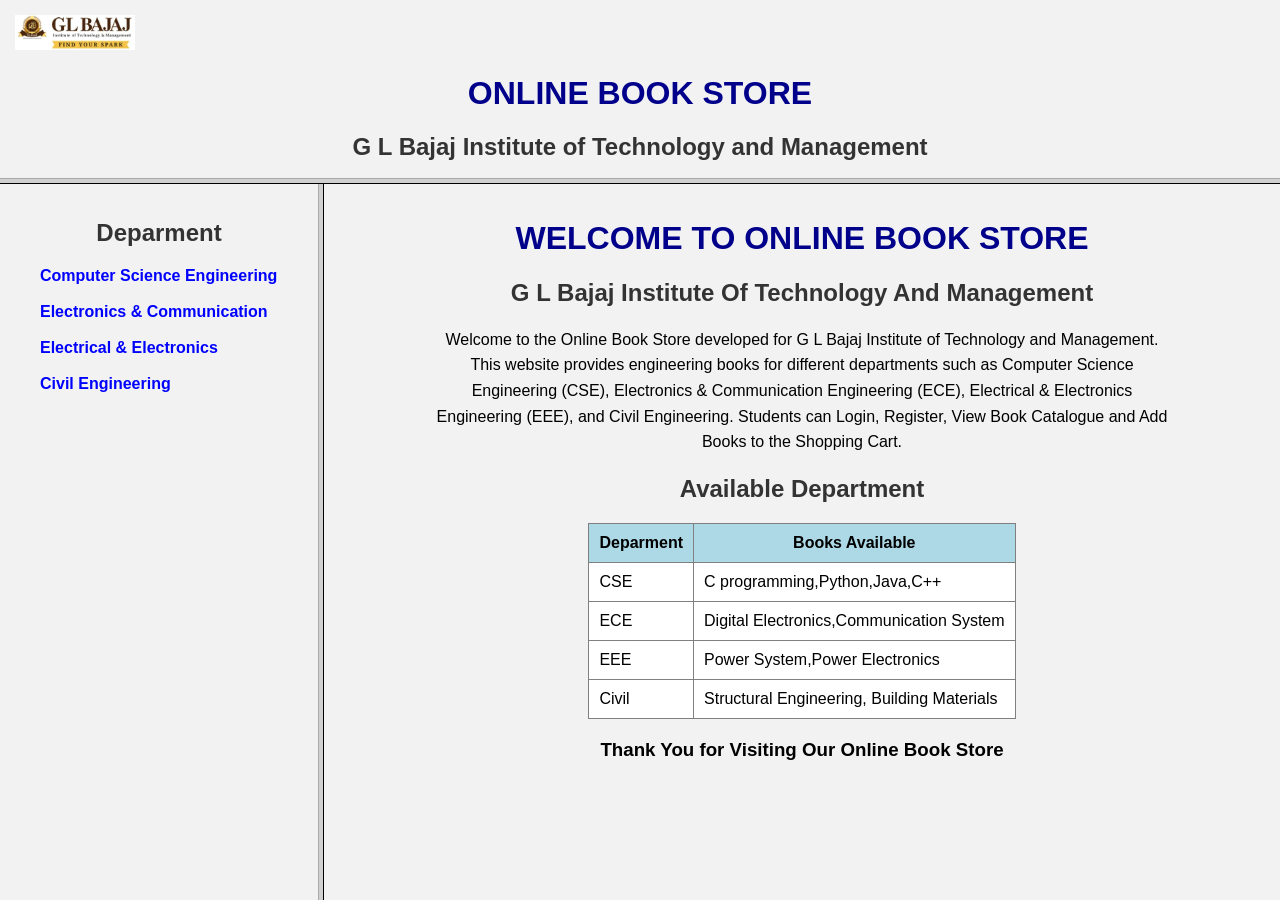
==== index.html @ f219d3e6 "Update index.html" ====
<!DOCTYPE html>
<html>

<head>
<title>Online Book Store</title>
</head>

<frameset rows="20%,80%">

    <frame src="top.html" name="top">

    <frameset cols="25%,75%">
        <frame src="left.html" name="left">
        <frame src="homepage.html" name="right">
    </frameset>

    <frame src="footer.html" name="footer">

</frameset>

</html>
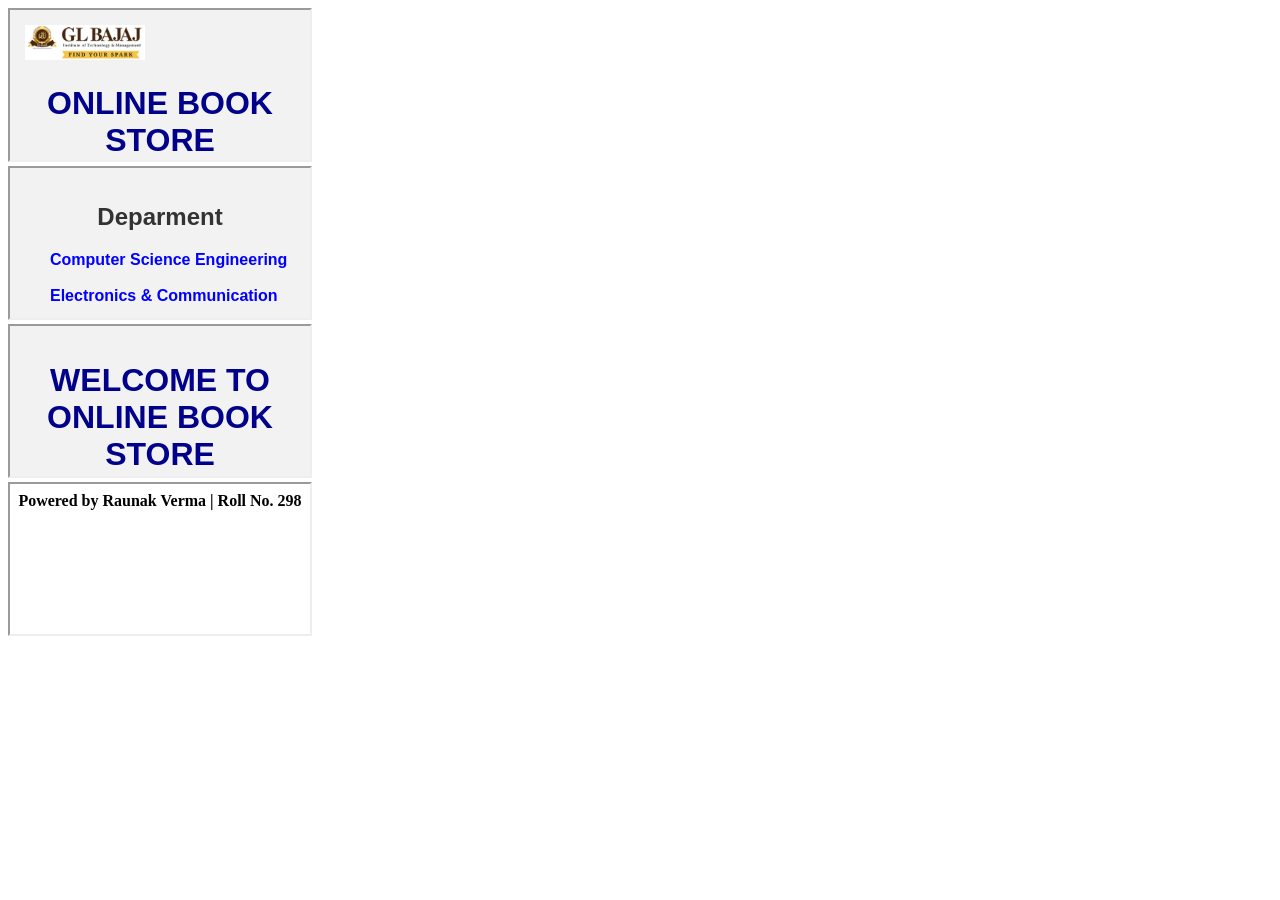
==== commit 20ace546: "Update index.html" ====
--- a/index.html
+++ b/index.html
@@ -1,21 +1,37 @@
- <!DOCTYPE html>
-<html>
-
-<head>
-<title>Online Book Store</title>
-</head>
-
-<frameset rows="20%,80%">
-
-    <frame src="top.html" name="top">
-
-    <frameset cols="25%,75%">
-        <frame src="left.html" name="left">
-        <frame src="homepage.html" name="right">
-    </frameset>
-
-    <frame src="footer.html" name="footer">
-
-</frameset>
-
-</html>
+<!DOCTYPE html>
+<html>
+
+<head>
+    <title>Online Book Store</title>
+    <link rel="stylesheet" href="style.css">
+</head>
+
+<body>
+
+    <div class="container">
+
+        <div class="top">
+            <iframe src="top.html" name="top"></iframe>
+        </div>
+
+        <div class="middle">
+
+            <div class="left">
+                <iframe src="left.html" name="left"></iframe>
+            </div>
+
+            <div class="right">
+                <iframe src="homepage.html" name="right"></iframe>
+            </div>
+
+        </div>
+
+        <div class="footer">
+            <iframe src="footer.html" name="footer"></iframe>
+        </div>
+
+    </div>
+
+</body>
+
+</html>
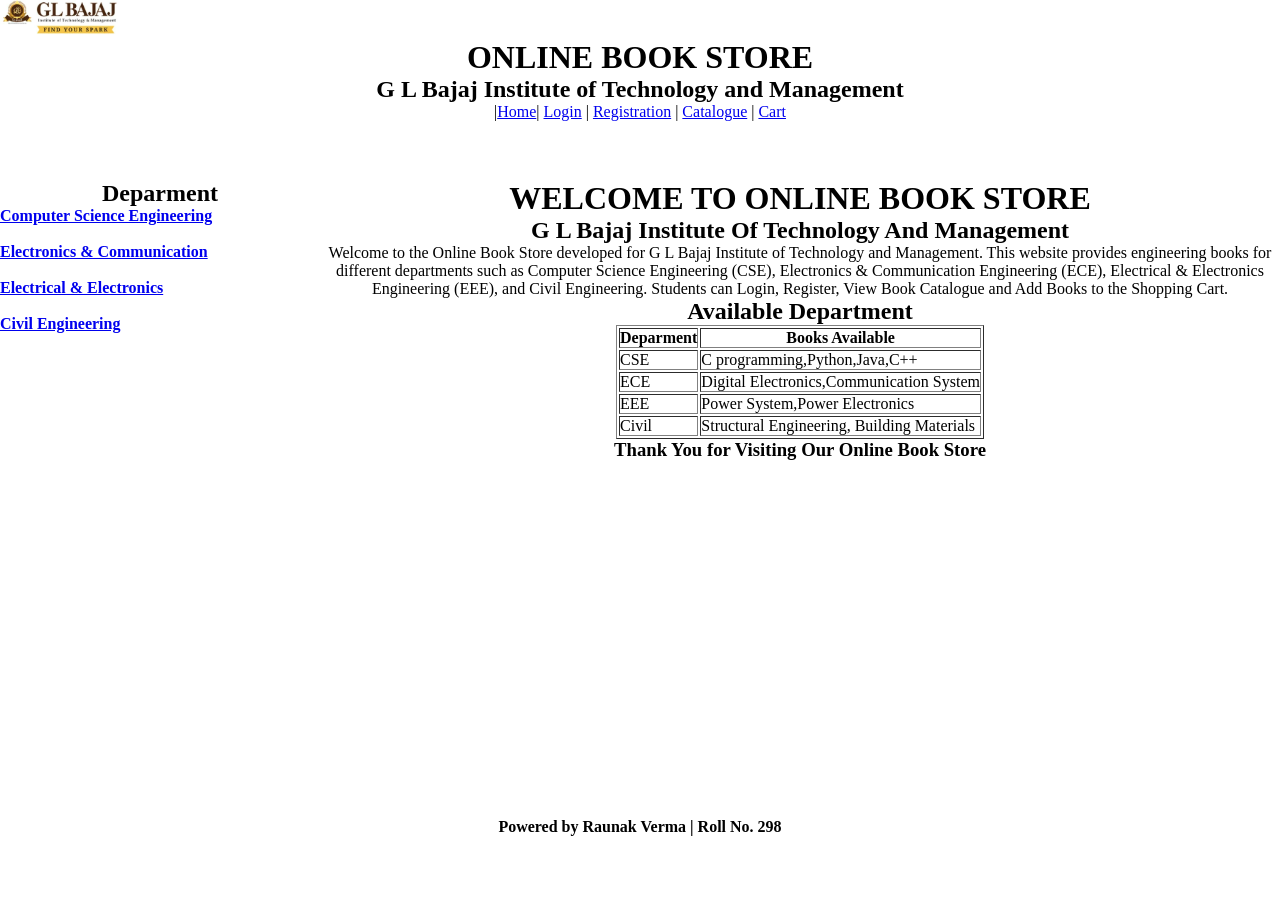
==== commit e71d4fd7: "Update index.html" ====
--- a/index.html
+++ b/index.html
@@ -3,7 +3,7 @@
 
 <head>
     <title>Online Book Store</title>
-    <link rel="stylesheet" href="style.css">
+    <link rel="stylesheet" href="index.css">
 </head>
 
 <body>
@@ -34,4 +34,4 @@
 
 </body>
 
-</html>+</html>
--- a/index.css
+++ b/index.css
@@ -0,0 +1,42 @@
+* {
+    margin: 0;
+    padding: 0;
+    box-sizing: border-box;
+}
+
+body {
+    height: 100vh;
+}
+
+.container {
+    height: 100vh;
+    display: flex;
+    flex-direction: column;
+}
+
+.top {
+    height: 20%;
+}
+
+.middle {
+    height: 70%;
+    display: flex;
+}
+
+.left {
+    width: 25%;
+}
+
+.right {
+    width: 75%;
+}
+
+.footer {
+    height: 10%;
+}
+
+iframe {
+    width: 100%;
+    height: 100%;
+    border: none;
+}
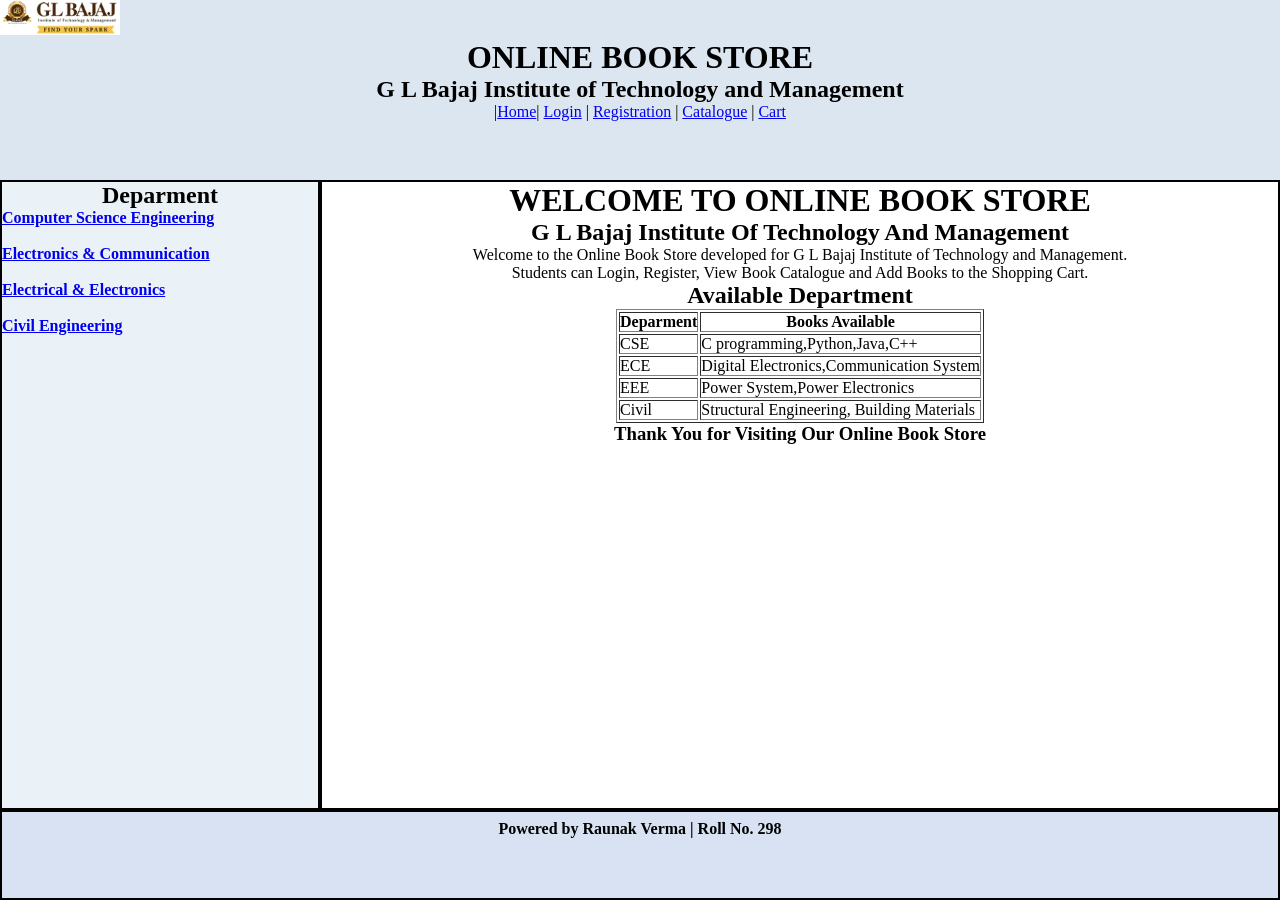
==== commit 7c6449e5: "Replace homepage.html iframe with right.html" ====
--- a/index.html
+++ b/index.html
@@ -21,7 +21,7 @@
             </div>
 
             <div class="right">
-                <iframe src="homepage.html" name="right"></iframe>
+                <iframe src="right.html" name="right"></iframe>
             </div>
 
         </div>
--- a/index.css
+++ b/index.css
@@ -4,39 +4,61 @@
     box-sizing: border-box;
 }
 
+html,
 body {
+    width: 100%;
+    height: 100%;
+}
+
+.container {
+    width: 100%;
     height: 100vh;
 }
 
-.container {
-    height: 100vh;
-    display: flex;
-    flex-direction: column;
+/* TOP */
+.top {
+    width: 100%;
+    height: 20%;
+    border:l 2px solid black;
+    background-color:#DCE6F1;
 }
 
-.top {
-    height: 20%;
-}
-
+/* MIDDLE */
 .middle {
+    width: 100%;
     height: 70%;
     display: flex;
 }
 
+/* LEFT */
 .left {
     width: 25%;
+    height: 100%;
+    border: 2px solid black;
+      background-color:#EAF2F8;
 }
 
+/* RIGHT */
 .right {
     width: 75%;
+    height: 100%;
+    border: 2px solid black;
+      background-color:FFFFFF;
 }
 
+/* FOOTER */
 .footer {
+    width: 100%;
     height: 10%;
+    border: 2px solid black;
+      background-color:#D9E2F3;
+
 }
 
+/* IFRAME */
 iframe {
     width: 100%;
     height: 100%;
     border: none;
-}+    display: block;
+}
